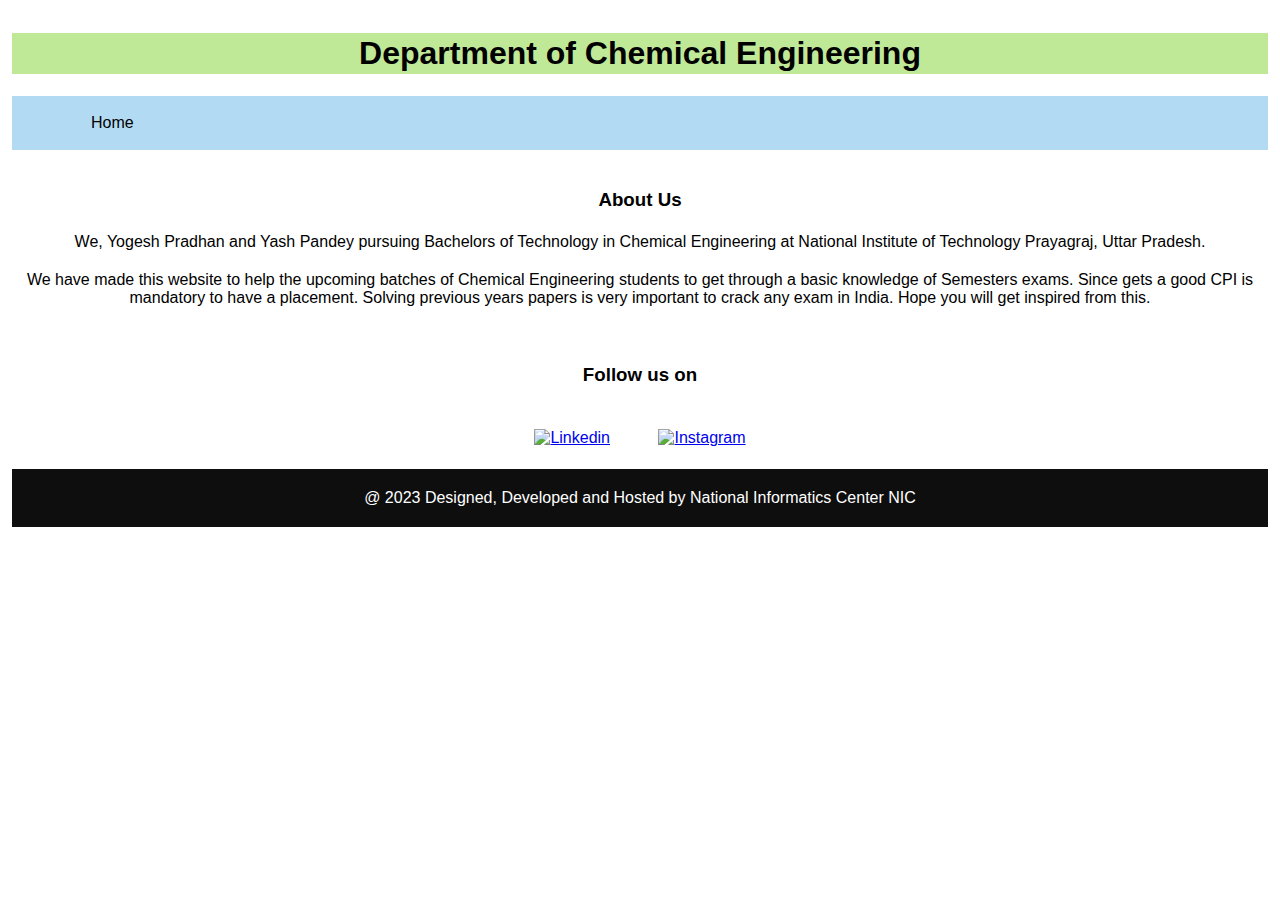
==== about.html @ 65157b86 "Add files via upload" ====
<!DOCTYPE html>
<html lang="en">
<head>
    <meta charset="UTF-8">
    <meta name="viewport" content="width=device-width, initial-scale=1.0">
    <title>Resource Materials</title>
    <link rel="apple-touch-icon" sizes="180x180" href="Asssets\favicon.ico">
    <link rel="icon" type="image.png" sizes="32x32" href="Asssets\favicon.ico">
    <link rel="icon" type="image.png" sizes="16x16" href="Asssets\favicon.ico">
    <style>
    *{
        font-family: 'Segoe UI', Tahoma, Geneva, Verdana, sans-serif;
        text-align: center;
        padding: 2px;
    }

    h1{
        background-color: rgba(164, 223, 105, 0.692);
    }

    #navigation{
        text-decoration: none;
        background-color: rgba(131, 198, 236, 0.623);
        padding: 12px 60px;
        overflow:hidden;
        text-align: left;
    }

    #navigation a{
        display: block;
        padding: 4px;
        text-decoration: none;
        color:black;
        float:left;
        border-radius: 5px;
        margin: 2px 15px;
    }
    a:hover{
        background-color: rgb(247, 102, 102);
    }
    #image{
        height:60px;
        padding: 20px;
    }
    #footer{
        background-color: rgba(0, 0, 0, 0.945);
        color:white;
    }       
    </style>
</head>
<body>
    <h1>Department of Chemical Engineering</h1>
    <nav id="navigation">
        <a href="home.html">Home</a>
    </nav>
    <br>
    <h3>About Us</h3>
    <p>We, Yogesh Pradhan and Yash Pandey pursuing Bachelors of Technology in Chemical Engineering at National Institute of Technology Prayagraj, Uttar Pradesh.</p>
    <p>
        We have made this website to help the upcoming batches of Chemical Engineering students to get through a basic knowledge of Semesters exams. Since gets a good CPI is mandatory to have a placement. Solving previous years papers is very important to crack any exam in India. Hope you will get inspired from this.
    </p>
    <br>
    <h3>Follow us on </h3>
    <section >
        <a href="https://www.linkedin.com/in/yashpandey02"><img src="https://pbs.twimg.com/profile_images/1661161645857710081/6WtDIesg_400x400.png" alt="Linkedin" id="image"></a>
        <a href="https://www.instagram.com/yash_2k19_/"><img src="https://upload.wikimedia.org/wikipedia/commons/9/95/Instagram_logo_2022.svg" alt="Instagram" id="image"></a>
    </section>
    <div id="footer">
        <p>@ 2023 Designed, Developed and Hosted by National Informatics Center NIC</p>
    </div>
</body>
</html>
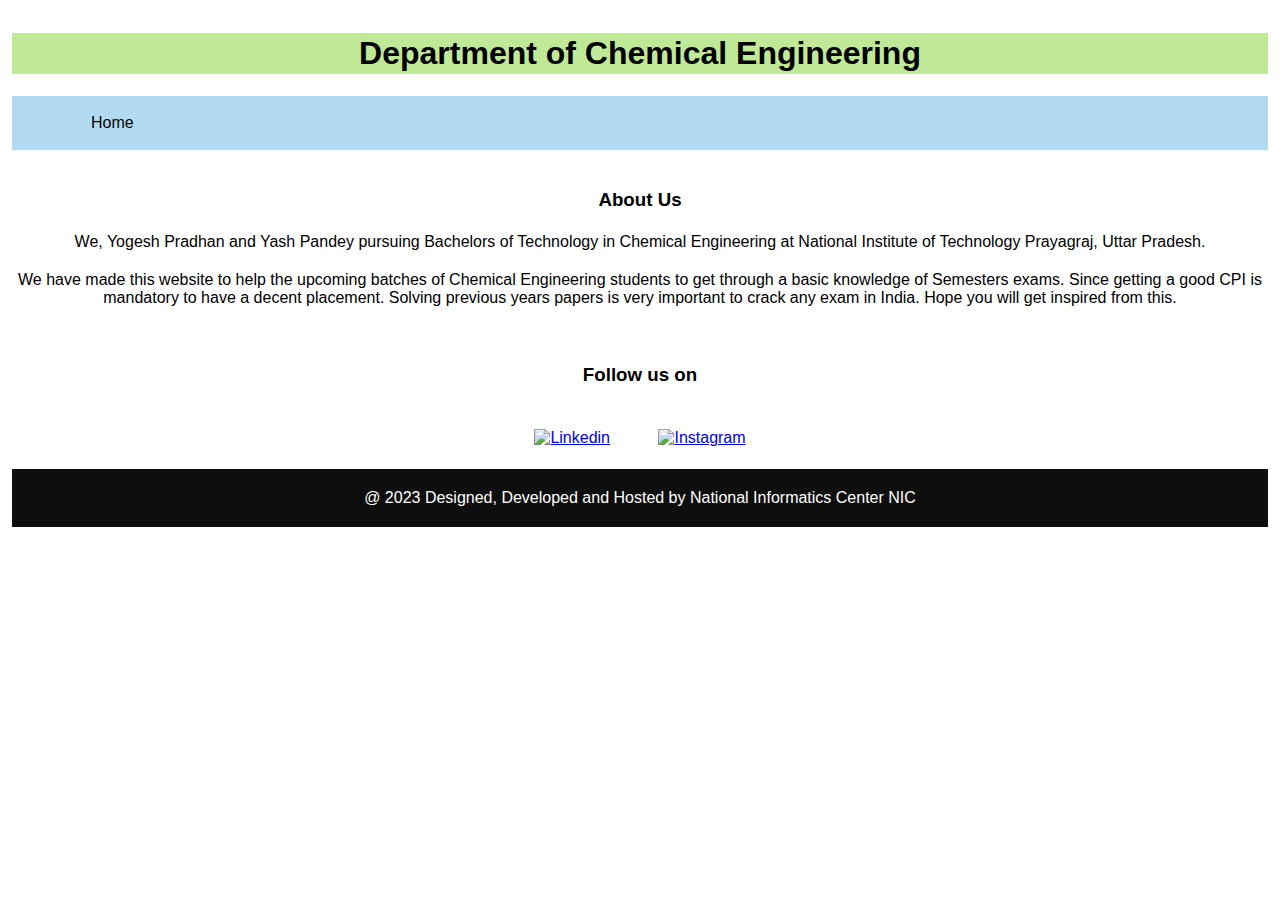
==== commit 62115d51: "Update about.html" ====
--- a/about.html
+++ b/about.html
@@ -57,7 +57,7 @@
     <h3>About Us</h3>
     <p>We, Yogesh Pradhan and Yash Pandey pursuing Bachelors of Technology in Chemical Engineering at National Institute of Technology Prayagraj, Uttar Pradesh.</p>
     <p>
-        We have made this website to help the upcoming batches of Chemical Engineering students to get through a basic knowledge of Semesters exams. Since gets a good CPI is mandatory to have a placement. Solving previous years papers is very important to crack any exam in India. Hope you will get inspired from this.
+        We have made this website to help the upcoming batches of Chemical Engineering students to get through a basic knowledge of Semesters exams. Since getting a good CPI is mandatory to have a decent placement. Solving previous years papers is very important to crack any exam in India. Hope you will get inspired from this.
     </p>
     <br>
     <h3>Follow us on </h3>
@@ -69,4 +69,4 @@
         <p>@ 2023 Designed, Developed and Hosted by National Informatics Center NIC</p>
     </div>
 </body>
-</html>+</html>
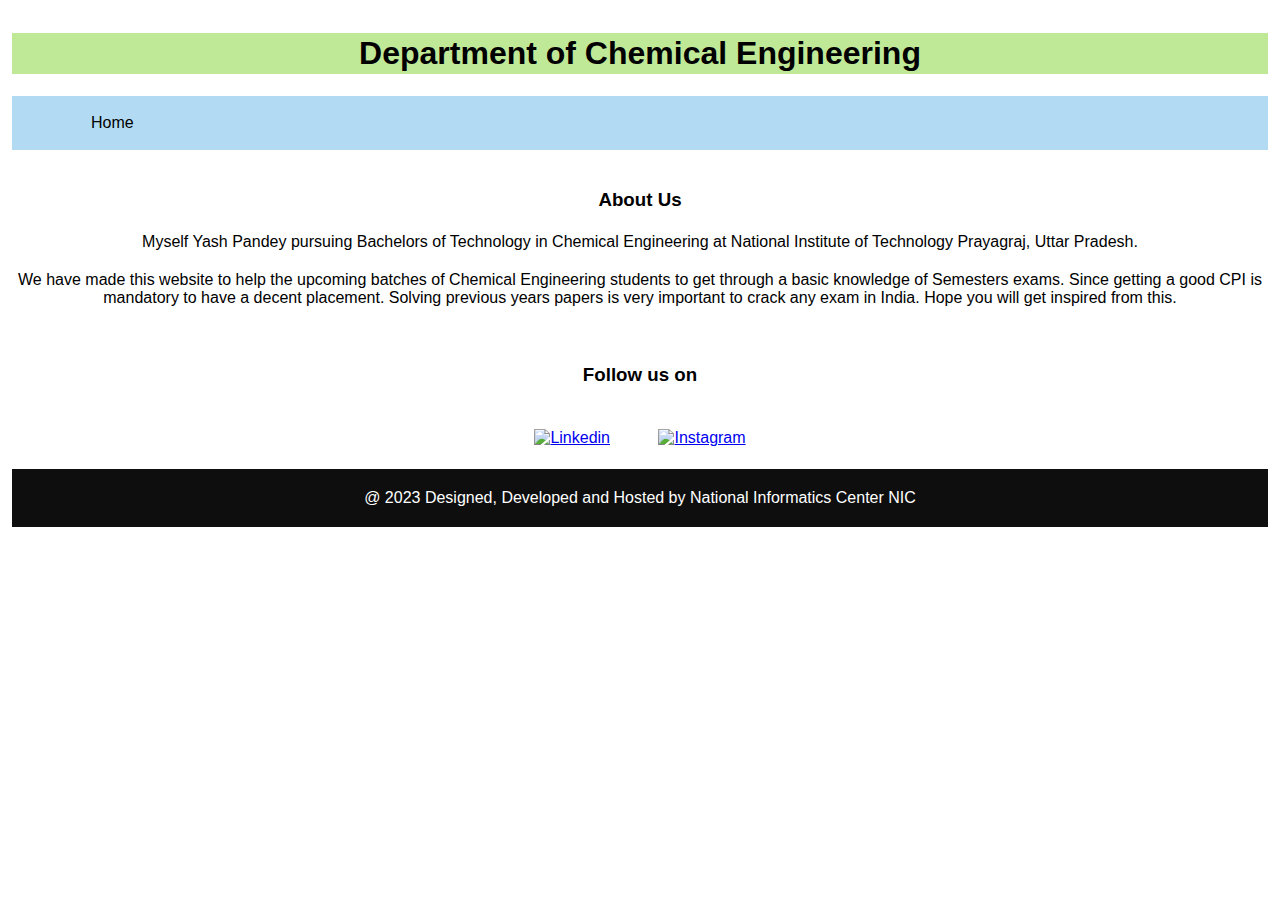
==== commit e4534853: "Update about.html" ====
--- a/about.html
+++ b/about.html
@@ -55,7 +55,7 @@
     </nav>
     <br>
     <h3>About Us</h3>
-    <p>We, Yogesh Pradhan and Yash Pandey pursuing Bachelors of Technology in Chemical Engineering at National Institute of Technology Prayagraj, Uttar Pradesh.</p>
+    <p>Myself Yash Pandey pursuing Bachelors of Technology in Chemical Engineering at National Institute of Technology Prayagraj, Uttar Pradesh.</p>
     <p>
         We have made this website to help the upcoming batches of Chemical Engineering students to get through a basic knowledge of Semesters exams. Since getting a good CPI is mandatory to have a decent placement. Solving previous years papers is very important to crack any exam in India. Hope you will get inspired from this.
     </p>
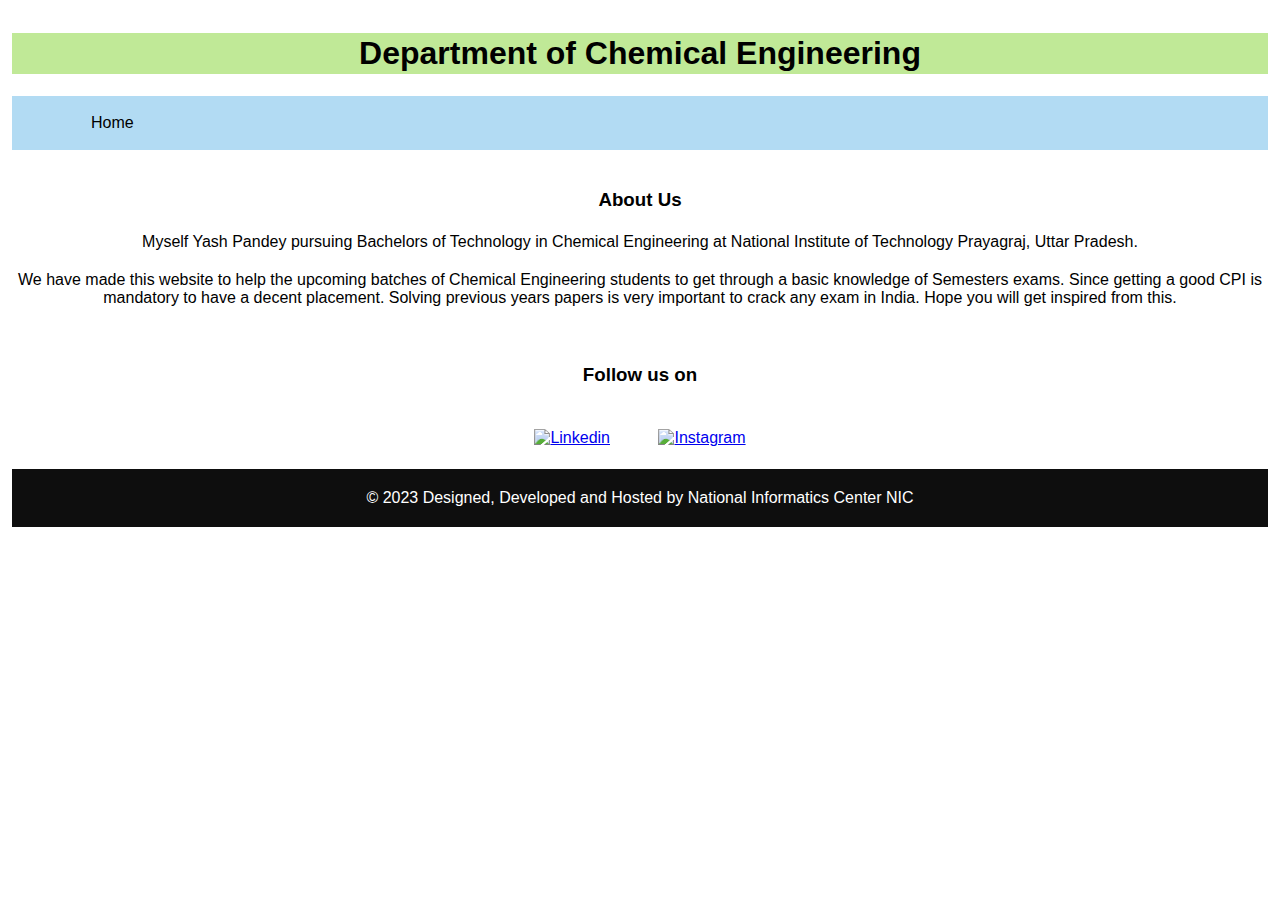
==== commit a3550972: "Update about.html" ====
--- a/about.html
+++ b/about.html
@@ -66,7 +66,7 @@
         <a href="https://www.instagram.com/yash_2k19_/"><img src="https://upload.wikimedia.org/wikipedia/commons/9/95/Instagram_logo_2022.svg" alt="Instagram" id="image"></a>
     </section>
     <div id="footer">
-        <p>@ 2023 Designed, Developed and Hosted by National Informatics Center NIC</p>
+        <p>&copy 2023 Designed, Developed and Hosted by National Informatics Center NIC</p>
     </div>
 </body>
 </html>
